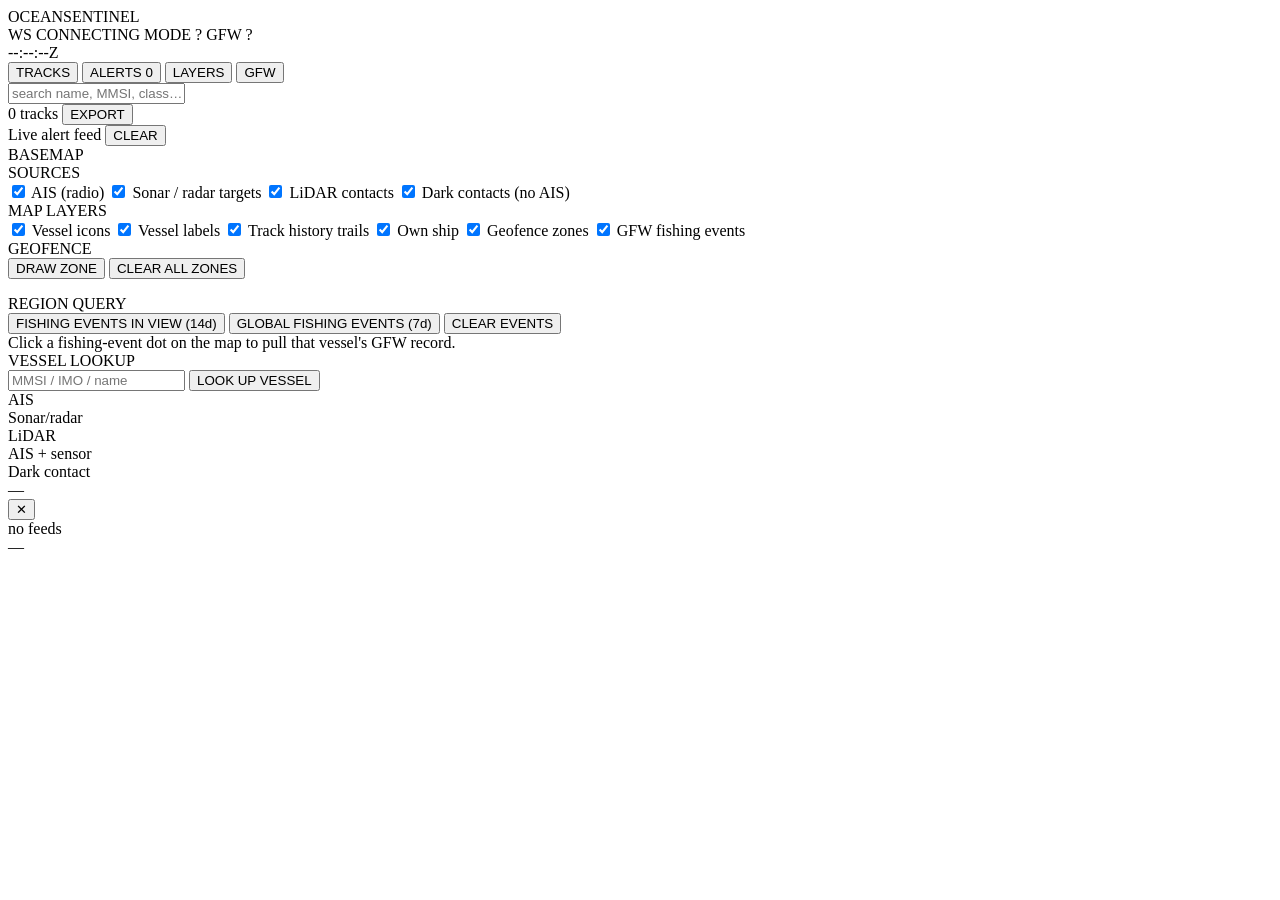
==== ui/index.html @ d88bd68f "feat: OceanSentinel — live maritime domain awareness Single-binary Rust app (tokio + axum + MapLibre" ====
<!doctype html>
<html lang="en">
<head>
<meta charset="utf-8" />
<meta name="viewport" content="width=device-width, initial-scale=1" />
<title>OceanSentinel — Live Maritime Domain Awareness</title>
<link rel="stylesheet" href="/vendor/maplibre-gl.css" />
<link rel="stylesheet" href="/style.css" />
</head>
<body>
<div id="app">
  <header id="topbar">
    <div class="brand"><span class="radar"></span> OCEANSENTINEL <span class="ver" id="ver"></span></div>
    <div class="chips">
      <span class="chip" id="chip-ws">WS CONNECTING</span>
      <span class="chip" id="chip-mode">MODE ?</span>
      <span class="chip" id="chip-gfw">GFW ?</span>
    </div>
    <div class="clock" id="clock">--:--:--Z</div>
  </header>

  <aside id="sidebar">
    <nav class="tabs">
      <button class="tab active" data-tab="tracks">TRACKS</button>
      <button class="tab" data-tab="alerts">ALERTS <span class="badge" id="alert-badge">0</span></button>
      <button class="tab" data-tab="layers">LAYERS</button>
      <button class="tab" data-tab="gfw">GFW</button>
    </nav>

    <section class="panel active" id="panel-tracks">
      <input id="search" placeholder="search name, MMSI, class…" autocomplete="off" />
      <div class="filters" id="filters"></div>
      <div class="list-head">
        <span id="track-count">0 tracks</span>
        <button class="btn tiny ghost" id="export-geojson">EXPORT</button>
      </div>
      <div class="list" id="track-list"></div>
    </section>

    <section class="panel" id="panel-alerts">
      <div class="list-head">
        <span>Live alert feed</span>
        <button class="btn tiny ghost" id="clear-alerts">CLEAR</button>
      </div>
      <div class="list" id="alert-list"></div>
    </section>

    <section class="panel" id="panel-layers">
      <div class="field-group">
        <div class="group-title">BASEMAP</div>
        <div class="filters" id="basemap-row"></div>
      </div>
      <div class="field-group">
        <div class="group-title">SOURCES</div>
        <label class="check"><input type="checkbox" data-filter="ais" checked /> AIS (radio)</label>
        <label class="check"><input type="checkbox" data-filter="sonar" checked /> Sonar / radar targets</label>
        <label class="check"><input type="checkbox" data-filter="lidar" checked /> LiDAR contacts</label>
        <label class="check"><input type="checkbox" data-filter="dark" checked /> Dark contacts (no AIS)</label>
      </div>
      <div class="field-group">
        <div class="group-title">MAP LAYERS</div>
        <label class="check"><input type="checkbox" data-layer="tracks" checked /> Vessel icons</label>
        <label class="check"><input type="checkbox" data-layer="labels" checked /> Vessel labels</label>
        <label class="check"><input type="checkbox" data-layer="trails" checked /> Track history trails</label>
        <label class="check"><input type="checkbox" data-layer="own" checked /> Own ship</label>
        <label class="check"><input type="checkbox" data-layer="zones" checked /> Geofence zones</label>
        <label class="check"><input type="checkbox" data-layer="gfw" checked /> GFW fishing events</label>
      </div>
      <div class="field-group">
        <div class="group-title">GEOFENCE</div>
        <button class="btn" id="draw-zone">DRAW ZONE</button>
        <button class="btn ghost" id="clear-zones">CLEAR ALL ZONES</button>
        <div id="zone-list" class="mini-list"></div>
      </div>
    </section>

    <section class="panel" id="panel-gfw">
      <p class="hint" id="gfw-hint"></p>
      <div class="field-group">
        <div class="group-title">REGION QUERY</div>
        <button class="btn" id="gfw-query">FISHING EVENTS IN VIEW (14d)</button>
        <button class="btn" id="gfw-query-global">GLOBAL FISHING EVENTS (7d)</button>
        <button class="btn ghost" id="gfw-clear">CLEAR EVENTS</button>
        <div id="gfw-status" class="hint">Click a fishing-event dot on the map to pull that vessel's GFW record.</div>
      </div>
      <div class="field-group">
        <div class="group-title">VESSEL LOOKUP</div>
        <input id="gfw-lookup" placeholder="MMSI / IMO / name" autocomplete="off" />
        <button class="btn" id="gfw-lookup-btn">LOOK UP VESSEL</button>
      </div>
    </section>
  </aside>

  <main id="map"></main>

  <div id="legend">
    <div><i style="background:#22d3ee"></i> AIS</div>
    <div><i style="background:#fb923c"></i> Sonar/radar</div>
    <div><i style="background:#4ade80"></i> LiDAR</div>
    <div><i style="background:#f8fafc"></i> AIS + sensor</div>
    <div><i style="background:#ef4444"></i> Dark contact</div>
  </div>
  <div id="cursor-readout">—</div>
  <div id="banner" class="hidden"></div>

  <aside id="drawer" class="hidden">
    <button id="drawer-close" title="close">✕</button>
    <div id="drawer-body"></div>
  </aside>

  <footer id="statusbar">
    <div id="feeds">no feeds</div>
    <div id="stats">—</div>
  </footer>
</div>

<script src="/vendor/maplibre-gl.js"></script>
<script src="/app.js"></script>
</body>
</html>
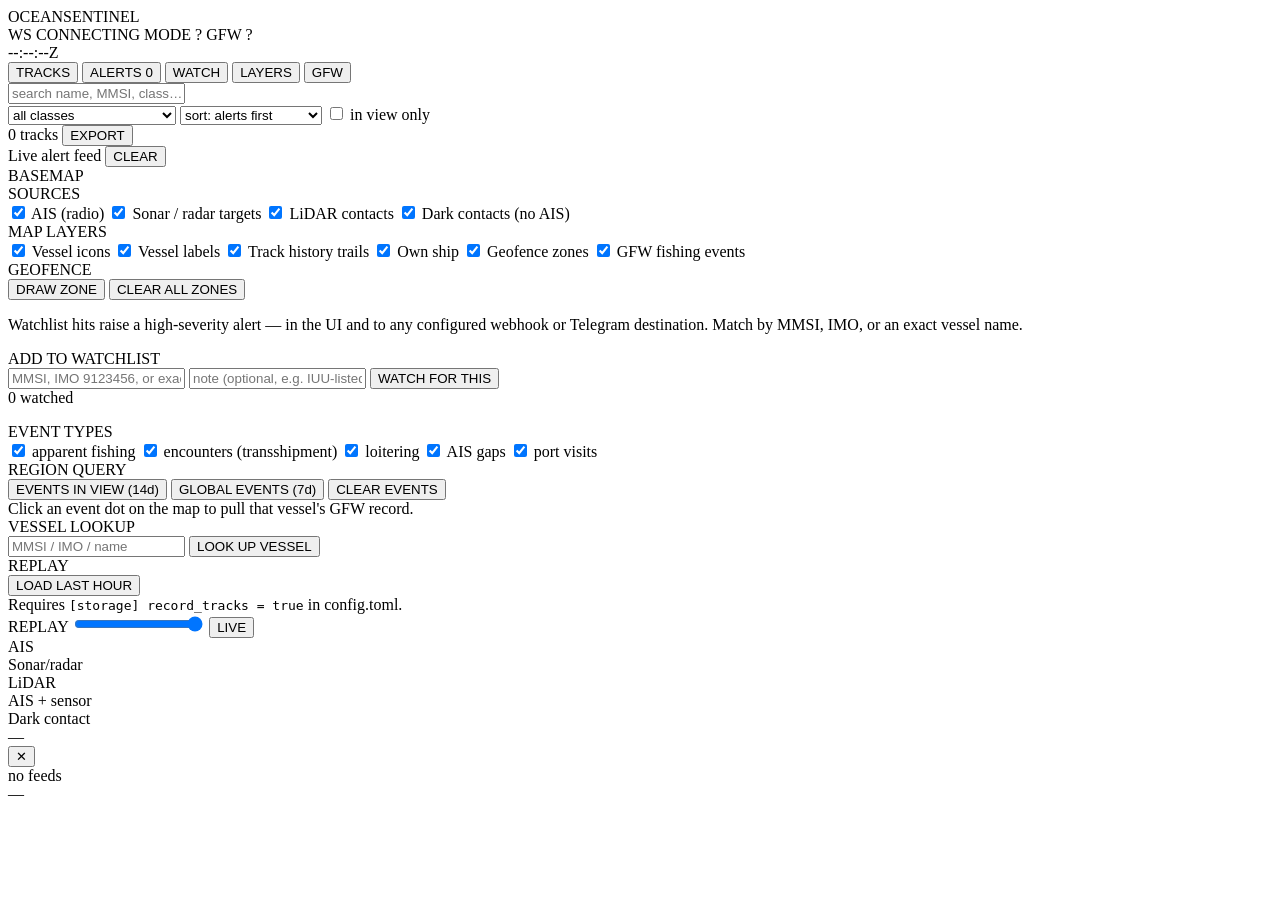
==== commit ca200a4a: "feat: watchlists, alert delivery, persistence, replay, auth, performance - watchlist: match live tra" ====
--- a/ui/index.html
+++ b/ui/index.html
@@ -23,6 +23,7 @@
     <nav class="tabs">
       <button class="tab active" data-tab="tracks">TRACKS</button>
       <button class="tab" data-tab="alerts">ALERTS <span class="badge" id="alert-badge">0</span></button>
+      <button class="tab" data-tab="watch">WATCH</button>
       <button class="tab" data-tab="layers">LAYERS</button>
       <button class="tab" data-tab="gfw">GFW</button>
     </nav>
@@ -30,6 +31,22 @@
     <section class="panel active" id="panel-tracks">
       <input id="search" placeholder="search name, MMSI, class…" autocomplete="off" />
       <div class="filters" id="filters"></div>
+      <div class="toolrow">
+        <select id="class-filter" title="filter by vessel class">
+          <option value="">all classes</option>
+          <option value="fishing">fishing / sailing</option>
+          <option value="cargo">cargo / tanker / tug</option>
+          <option value="passenger">passenger / patrol / SAR</option>
+          <option value="other">other / unknown</option>
+        </select>
+        <select id="sort-by" title="sort order">
+          <option value="dark">sort: alerts first</option>
+          <option value="distance">sort: nearest to view</option>
+          <option value="speed">sort: fastest</option>
+          <option value="name">sort: name</option>
+        </select>
+        <label class="check tiny-check"><input type="checkbox" id="in-view" /> in view only</label>
+      </div>
       <div class="list-head">
         <span id="track-count">0 tracks</span>
         <button class="btn tiny ghost" id="export-geojson">EXPORT</button>
@@ -74,24 +91,57 @@
       </div>
     </section>
 
+    <section class="panel" id="panel-watch">
+      <p class="hint">Watchlist hits raise a high-severity alert — in the UI and to any configured
+        webhook or Telegram destination. Match by MMSI, IMO, or an exact vessel name.</p>
+      <div class="field-group">
+        <div class="group-title">ADD TO WATCHLIST</div>
+        <input id="watch-input" placeholder="MMSI, IMO 9123456, or exact name" autocomplete="off" />
+        <input id="watch-note" placeholder="note (optional, e.g. IUU-listed)" autocomplete="off" />
+        <button class="btn" id="watch-add">WATCH FOR THIS</button>
+      </div>
+      <div class="list-head"><span id="watch-count">0 watched</span></div>
+      <div id="watch-list" class="mini-list"></div>
+    </section>
+
     <section class="panel" id="panel-gfw">
       <p class="hint" id="gfw-hint"></p>
       <div class="field-group">
+        <div class="group-title">EVENT TYPES</div>
+        <label class="check"><input type="checkbox" data-event="FISHING" checked /> apparent fishing</label>
+        <label class="check"><input type="checkbox" data-event="ENCOUNTER" checked /> encounters (transshipment)</label>
+        <label class="check"><input type="checkbox" data-event="LOITERING" checked /> loitering</label>
+        <label class="check"><input type="checkbox" data-event="GAP" checked /> AIS gaps</label>
+        <label class="check"><input type="checkbox" data-event="PORT_VISIT" checked /> port visits</label>
+        <div id="gfw-legend" class="feed-legend"></div>
+      </div>
+      <div class="field-group">
         <div class="group-title">REGION QUERY</div>
-        <button class="btn" id="gfw-query">FISHING EVENTS IN VIEW (14d)</button>
-        <button class="btn" id="gfw-query-global">GLOBAL FISHING EVENTS (7d)</button>
+        <button class="btn" id="gfw-query">EVENTS IN VIEW (14d)</button>
+        <button class="btn" id="gfw-query-global">GLOBAL EVENTS (7d)</button>
         <button class="btn ghost" id="gfw-clear">CLEAR EVENTS</button>
-        <div id="gfw-status" class="hint">Click a fishing-event dot on the map to pull that vessel's GFW record.</div>
+        <div id="gfw-status" class="hint">Click an event dot on the map to pull that vessel's GFW record.</div>
       </div>
       <div class="field-group">
         <div class="group-title">VESSEL LOOKUP</div>
         <input id="gfw-lookup" placeholder="MMSI / IMO / name" autocomplete="off" />
         <button class="btn" id="gfw-lookup-btn">LOOK UP VESSEL</button>
       </div>
+      <div class="field-group">
+        <div class="group-title">REPLAY</div>
+        <button class="btn ghost" id="replay-start">LOAD LAST HOUR</button>
+        <div class="hint">Requires <code>[storage] record_tracks = true</code> in config.toml.</div>
+      </div>
     </section>
   </aside>
 
   <main id="map"></main>
+
+  <div id="replaybar" class="hidden">
+    <span id="replay-label" class="mini">REPLAY</span>
+    <input type="range" id="replay-slider" min="0" max="100" value="100" step="1" />
+    <button class="btn tiny" id="replay-live">LIVE</button>
+  </div>
 
   <div id="legend">
     <div><i style="background:#22d3ee"></i> AIS</div>
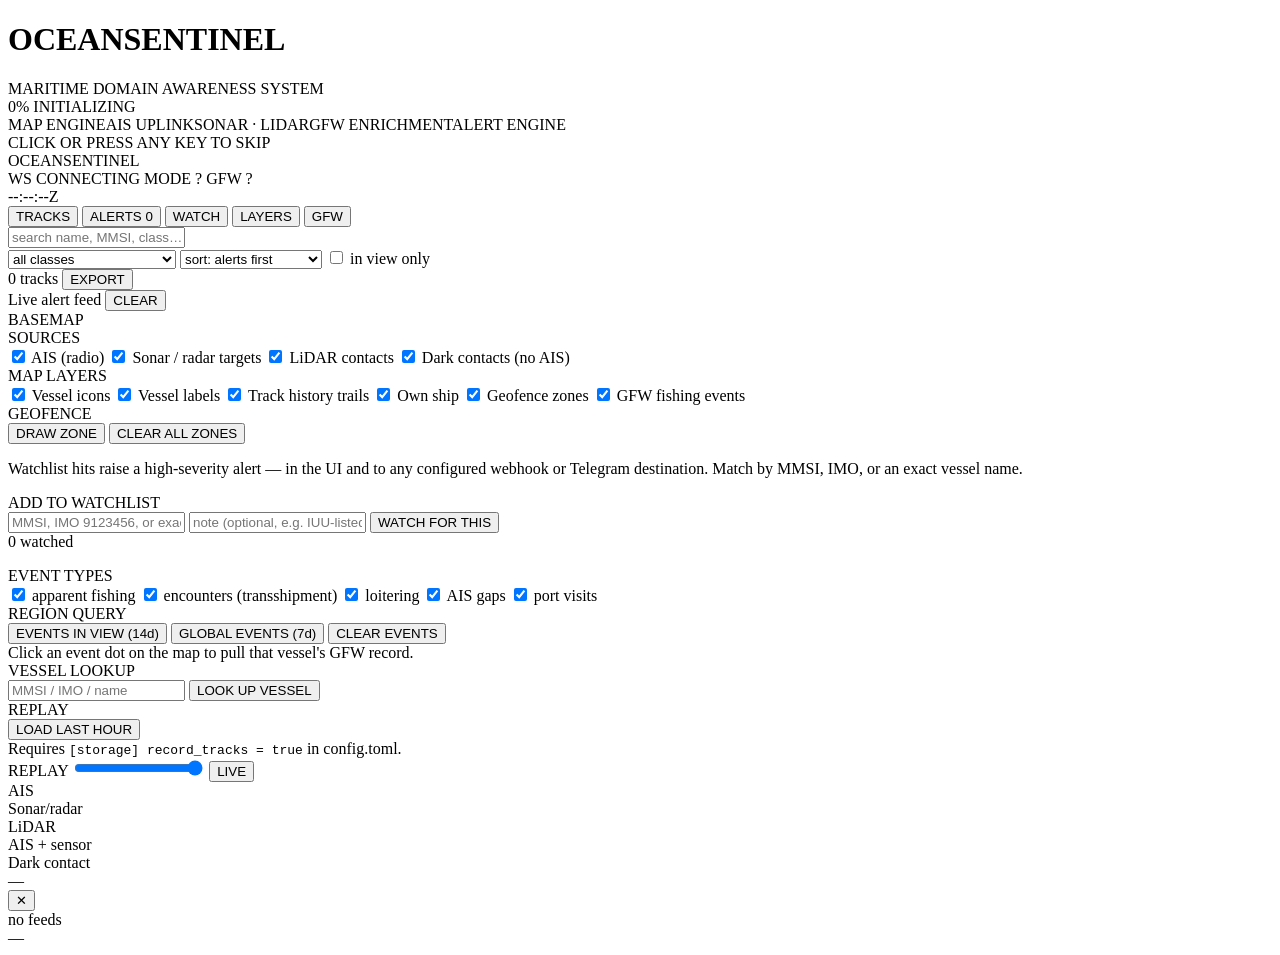
==== commit 82fed21a: "feat(ui): cinematic opening animation and loading bars Osiris-style boot sequence on page open: rada" ====
--- a/ui/index.html
+++ b/ui/index.html
@@ -8,6 +8,28 @@
 <link rel="stylesheet" href="/style.css" />
 </head>
 <body>
+<div id="page-progress"></div>
+
+<div id="boot" role="status" aria-label="loading">
+  <div class="boot-inner">
+    <div class="boot-radar">
+      <div class="boot-sweep"></div>
+      <i class="b1"></i><i class="b2"></i><i class="b3"></i>
+    </div>
+    <h1 class="boot-title">OCEANSENTINEL</h1>
+    <div class="boot-sub">MARITIME DOMAIN AWARENESS SYSTEM</div>
+    <div class="boot-bar"><div class="boot-fill" id="boot-fill"></div></div>
+    <div class="boot-row">
+      <span id="boot-pct">0%</span>
+      <span id="boot-status">INITIALIZING</span>
+    </div>
+    <div class="boot-chips">
+      <span>MAP ENGINE</span><span>AIS UPLINK</span><span>SONAR · LIDAR</span><span>GFW ENRICHMENT</span><span>ALERT ENGINE</span>
+    </div>
+    <div class="boot-skip">CLICK OR PRESS ANY KEY TO SKIP</div>
+  </div>
+</div>
+
 <div id="app">
   <header id="topbar">
     <div class="brand"><span class="radar"></span> OCEANSENTINEL <span class="ver" id="ver"></span></div>
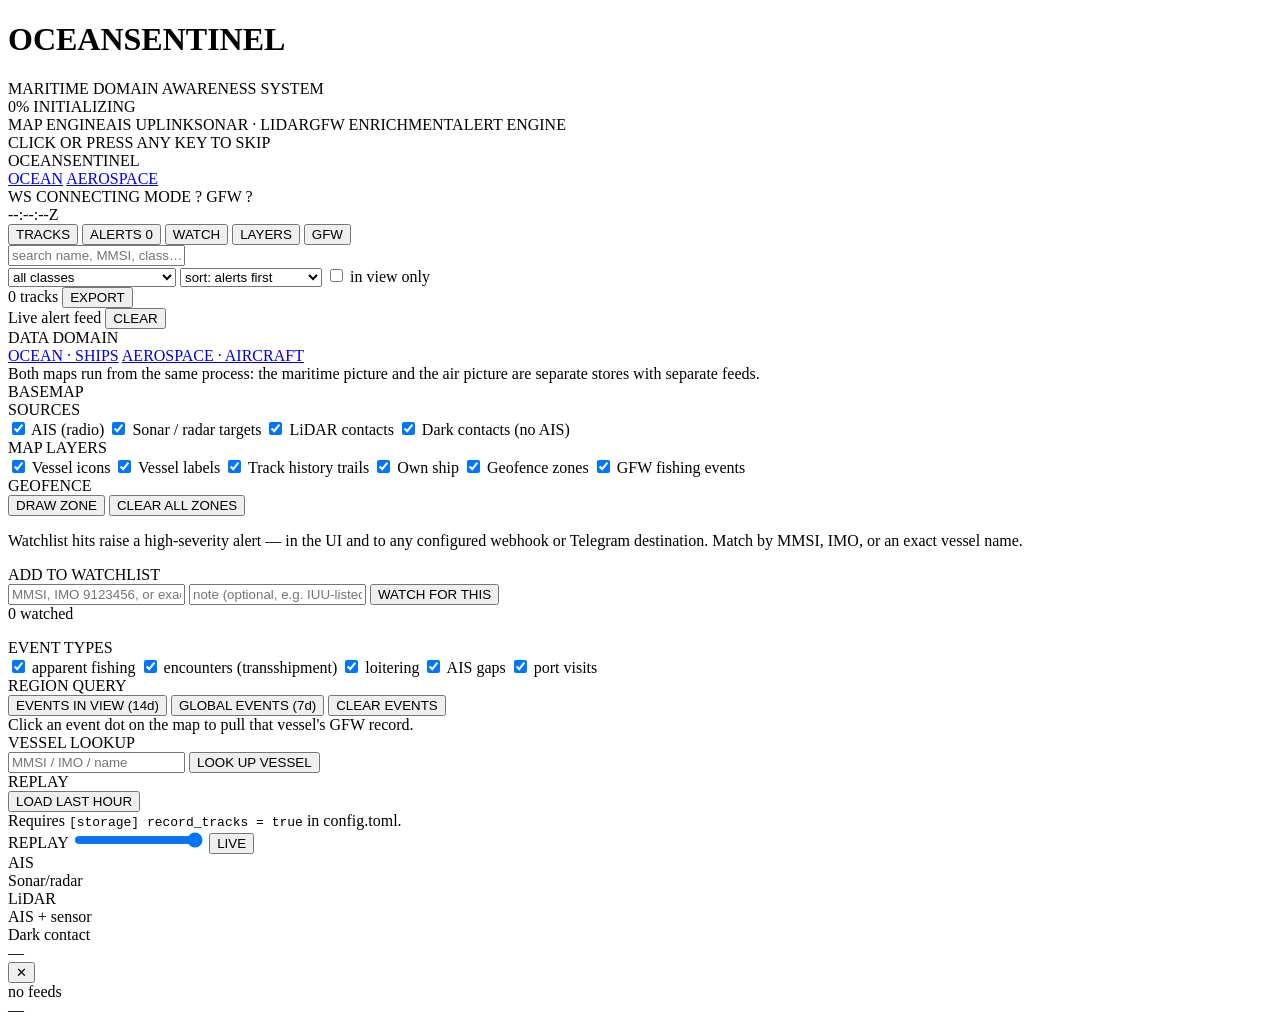
==== commit 0a5338e6: "feat(icarus): Project Icarus — a separate aerospace/ADS-B domain and UI Adds a second live map besid" ====
--- a/ui/index.html
+++ b/ui/index.html
@@ -33,6 +33,10 @@
 <div id="app">
   <header id="topbar">
     <div class="brand"><span class="radar"></span> OCEANSENTINEL <span class="ver" id="ver"></span></div>
+    <nav class="domain-switch" aria-label="data domain">
+      <a class="dom active" href="/" aria-current="page" title="OceanSentinel — live AIS, sonar and LiDAR maritime picture">OCEAN</a>
+      <a class="dom" href="/icarus" title="Project Icarus — live ADS-B aircraft picture">AEROSPACE</a>
+    </nav>
     <div class="chips">
       <span class="chip" id="chip-ws">WS CONNECTING</span>
       <span class="chip" id="chip-mode">MODE ?</span>
@@ -86,6 +90,15 @@
 
     <section class="panel" id="panel-layers">
       <div class="field-group">
+        <div class="group-title">DATA DOMAIN</div>
+        <nav class="domain-switch wide" aria-label="data domain">
+          <a class="dom active" href="/" aria-current="page">OCEAN · SHIPS</a>
+          <a class="dom" href="/icarus">AEROSPACE · AIRCRAFT</a>
+        </nav>
+        <div class="hint">Both maps run from the same process: the maritime picture and the air
+          picture are separate stores with separate feeds.</div>
+      </div>
+      <div class="field-group">
         <div class="group-title">BASEMAP</div>
         <div class="filters" id="basemap-row"></div>
       </div>
@@ -187,6 +200,7 @@
 </div>
 
 <script src="/vendor/maplibre-gl.js"></script>
+<script src="/basemaps.js"></script>
 <script src="/app.js"></script>
 </body>
 </html>
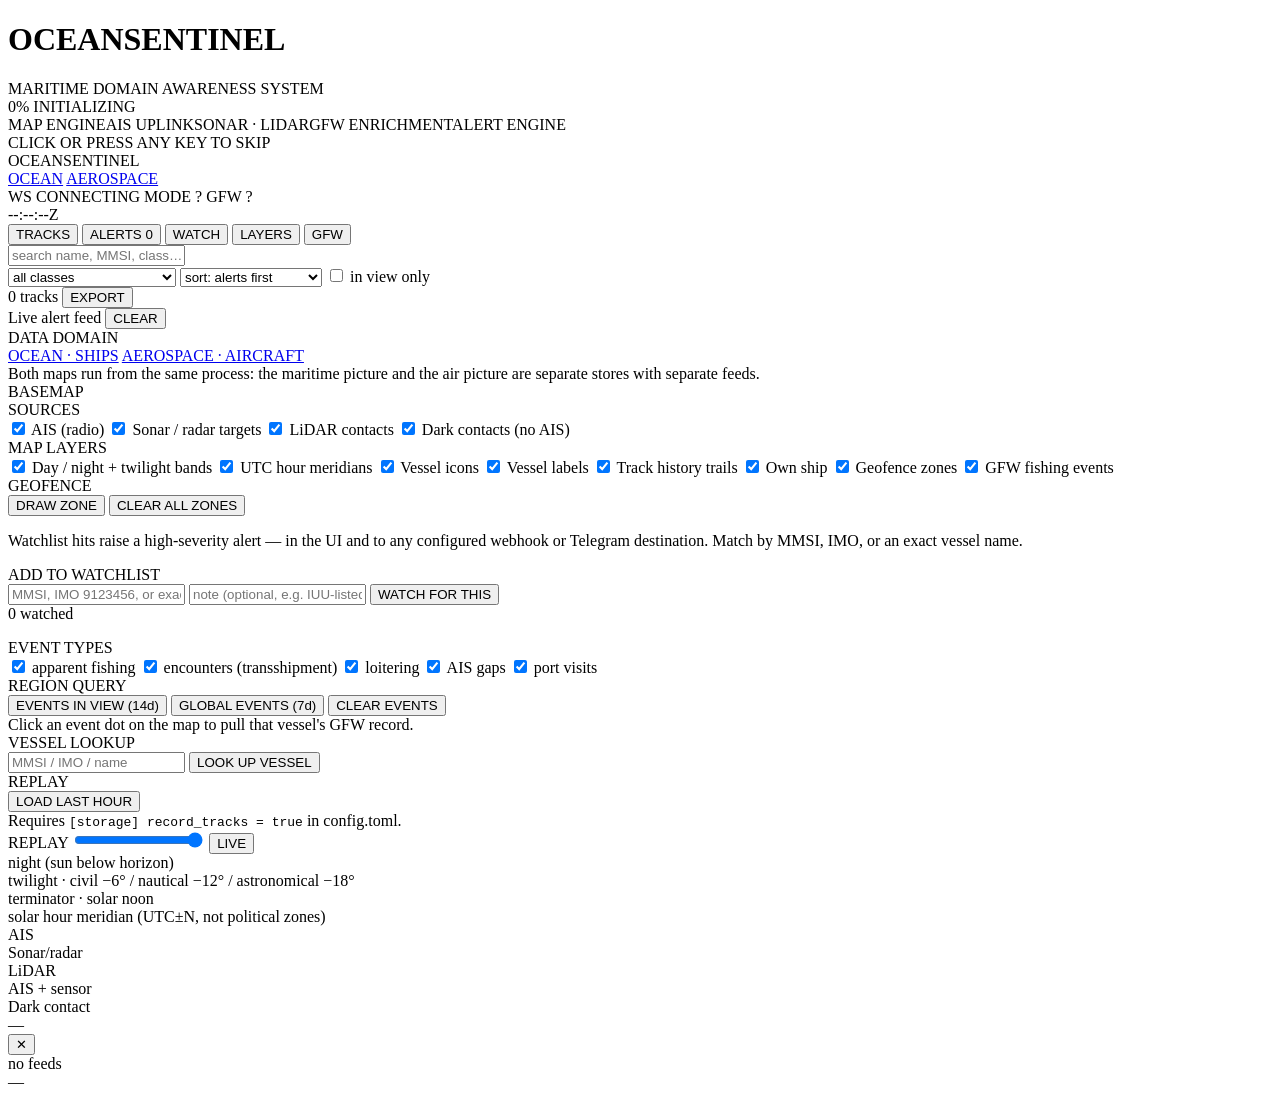
==== commit c2cf172f: "feat(ui): eclipse-style day/night overlay and UTC hour meridians on both maps Adds a solar terminato" ====
--- a/ui/index.html
+++ b/ui/index.html
@@ -111,6 +111,8 @@
       </div>
       <div class="field-group">
         <div class="group-title">MAP LAYERS</div>
+        <label class="check"><input type="checkbox" data-layer="night" checked /> Day / night + twilight bands</label>
+        <label class="check"><input type="checkbox" data-layer="meridians" checked /> UTC hour meridians</label>
         <label class="check"><input type="checkbox" data-layer="tracks" checked /> Vessel icons</label>
         <label class="check"><input type="checkbox" data-layer="labels" checked /> Vessel labels</label>
         <label class="check"><input type="checkbox" data-layer="trails" checked /> Track history trails</label>
@@ -179,6 +181,10 @@
   </div>
 
   <div id="legend">
+    <div><i style="background:#0e2148"></i> night (sun below horizon)</div>
+    <div><i style="background:#081226"></i> twilight · civil −6° / nautical −12° / astronomical −18°</div>
+    <div><i style="background:#facc15"></i> terminator · solar noon</div>
+    <div><i style="background:#94a3b8"></i> solar hour meridian (UTC±N, not political zones)</div>
     <div><i style="background:#22d3ee"></i> AIS</div>
     <div><i style="background:#fb923c"></i> Sonar/radar</div>
     <div><i style="background:#4ade80"></i> LiDAR</div>
@@ -201,6 +207,7 @@
 
 <script src="/vendor/maplibre-gl.js"></script>
 <script src="/basemaps.js"></script>
+<script src="/daylight.js"></script>
 <script src="/app.js"></script>
 </body>
 </html>
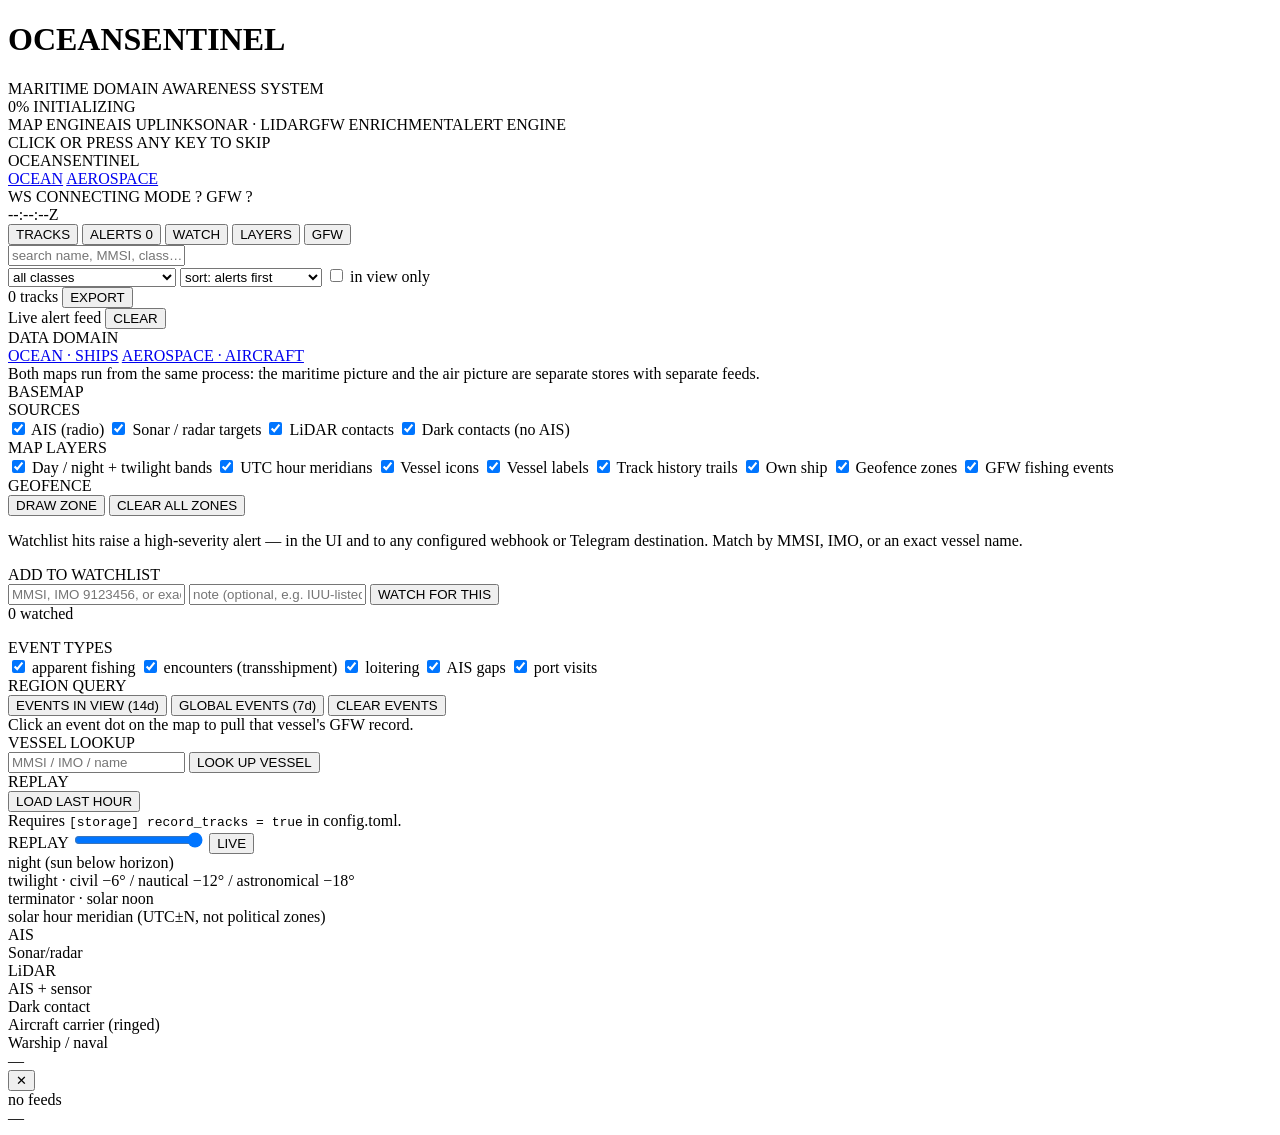
==== commit 633fcc4d: "feat: military attribution, airline data, and aircraft carriers across both maps Works through the d" ====
--- a/ui/index.html
+++ b/ui/index.html
@@ -63,6 +63,7 @@
           <option value="fishing">fishing / sailing</option>
           <option value="cargo">cargo / tanker / tug</option>
           <option value="passenger">passenger / patrol / SAR</option>
+          <option value="naval">naval / carrier</option>
           <option value="other">other / unknown</option>
         </select>
         <select id="sort-by" title="sort order">
@@ -190,6 +191,8 @@
     <div><i style="background:#4ade80"></i> LiDAR</div>
     <div><i style="background:#f8fafc"></i> AIS + sensor</div>
     <div><i style="background:#ef4444"></i> Dark contact</div>
+    <div><i style="background:#fbbf24"></i> Aircraft carrier (ringed)</div>
+    <div><i style="background:#93c5fd"></i> Warship / naval</div>
   </div>
   <div id="cursor-readout">—</div>
   <div id="banner" class="hidden"></div>
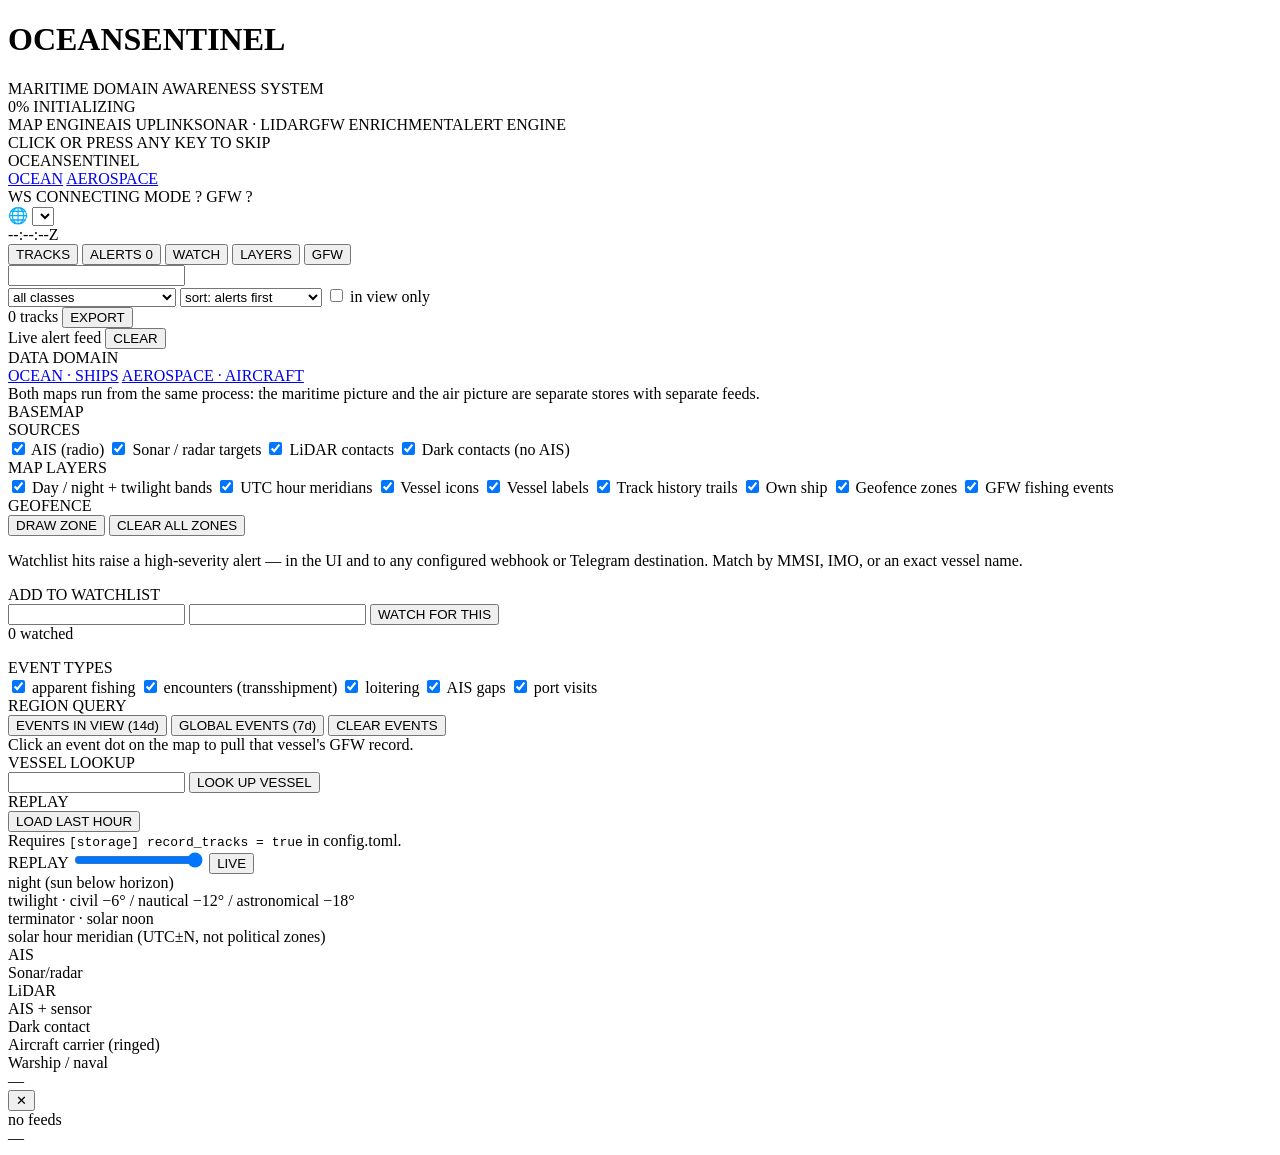
==== commit 7c03366b: "feat(ui): twelve interface languages on both maps, with RTL for Arabic A language selector in the to" ====
--- a/ui/index.html
+++ b/ui/index.html
@@ -34,97 +34,101 @@
   <header id="topbar">
     <div class="brand"><span class="radar"></span> OCEANSENTINEL <span class="ver" id="ver"></span></div>
     <nav class="domain-switch" aria-label="data domain">
-      <a class="dom active" href="/" aria-current="page" title="OceanSentinel — live AIS, sonar and LiDAR maritime picture">OCEAN</a>
-      <a class="dom" href="/icarus" title="Project Icarus — live ADS-B aircraft picture">AEROSPACE</a>
+      <a data-i18n="nav.ocean" class="dom active" href="/" aria-current="page" title="OceanSentinel — live AIS, sonar and LiDAR maritime picture">OCEAN</a>
+      <a data-i18n="nav.air" class="dom" href="/icarus" title="Project Icarus — live ADS-B aircraft picture">AEROSPACE</a>
     </nav>
     <div class="chips">
       <span class="chip" id="chip-ws">WS CONNECTING</span>
       <span class="chip" id="chip-mode">MODE ?</span>
       <span class="chip" id="chip-gfw">GFW ?</span>
     </div>
+        <label class="langpick" title="Language">
+      <span class="globe" aria-hidden="true">🌐</span>
+      <select id="lang" aria-label="Language"></select>
+    </label>
     <div class="clock" id="clock">--:--:--Z</div>
   </header>
 
   <aside id="sidebar">
     <nav class="tabs">
-      <button class="tab active" data-tab="tracks">TRACKS</button>
-      <button class="tab" data-tab="alerts">ALERTS <span class="badge" id="alert-badge">0</span></button>
-      <button class="tab" data-tab="watch">WATCH</button>
-      <button class="tab" data-tab="layers">LAYERS</button>
-      <button class="tab" data-tab="gfw">GFW</button>
+      <button data-i18n="tab.tracks" class="tab active" data-tab="tracks">TRACKS</button>
+      <button class="tab" data-tab="alerts"><span data-i18n="tab.alerts">ALERTS </span><span class="badge" id="alert-badge">0</span></button>
+      <button data-i18n="tab.watch" class="tab" data-tab="watch">WATCH</button>
+      <button data-i18n="tab.layers" class="tab" data-tab="layers">LAYERS</button>
+      <button data-i18n="tab.gfw" class="tab" data-tab="gfw">GFW</button>
     </nav>
 
     <section class="panel active" id="panel-tracks">
-      <input id="search" placeholder="search name, MMSI, class…" autocomplete="off" />
+      <input id="search" data-i18n-placeholder="search.ships" autocomplete="off" />
       <div class="filters" id="filters"></div>
       <div class="toolrow">
         <select id="class-filter" title="filter by vessel class">
-          <option value="">all classes</option>
-          <option value="fishing">fishing / sailing</option>
-          <option value="cargo">cargo / tanker / tug</option>
-          <option value="passenger">passenger / patrol / SAR</option>
-          <option value="naval">naval / carrier</option>
-          <option value="other">other / unknown</option>
+          <option data-i18n="class.any" value="">all classes</option>
+          <option data-i18n="class.fishing" value="fishing">fishing / sailing</option>
+          <option data-i18n="class.cargo" value="cargo">cargo / tanker / tug</option>
+          <option data-i18n="class.passenger" value="passenger">passenger / patrol / SAR</option>
+          <option data-i18n="class.naval" value="naval">naval / carrier</option>
+          <option data-i18n="class.other" value="other">other / unknown</option>
         </select>
         <select id="sort-by" title="sort order">
-          <option value="dark">sort: alerts first</option>
-          <option value="distance">sort: nearest to view</option>
-          <option value="speed">sort: fastest</option>
-          <option value="name">sort: name</option>
+          <option data-i18n="sort.alerts" value="dark">sort: alerts first</option>
+          <option data-i18n="sort.distance" value="distance">sort: nearest to view</option>
+          <option data-i18n="sort.speed" value="speed">sort: fastest</option>
+          <option data-i18n="sort.name" value="name">sort: name</option>
         </select>
-        <label class="check tiny-check"><input type="checkbox" id="in-view" /> in view only</label>
+        <label class="check tiny-check"><input type="checkbox" id="in-view" /><span data-i18n="inview"> in view only</span></label>
       </div>
       <div class="list-head">
         <span id="track-count">0 tracks</span>
-        <button class="btn tiny ghost" id="export-geojson">EXPORT</button>
+        <button data-i18n="export" class="btn tiny ghost" id="export-geojson">EXPORT</button>
       </div>
       <div class="list" id="track-list"></div>
     </section>
 
     <section class="panel" id="panel-alerts">
       <div class="list-head">
-        <span>Live alert feed</span>
-        <button class="btn tiny ghost" id="clear-alerts">CLEAR</button>
+        <span data-i18n="panel.alerts.ships">Live alert feed</span>
+        <button data-i18n="clear" class="btn tiny ghost" id="clear-alerts">CLEAR</button>
       </div>
       <div class="list" id="alert-list"></div>
     </section>
 
     <section class="panel" id="panel-layers">
       <div class="field-group">
-        <div class="group-title">DATA DOMAIN</div>
+        <div data-i18n="group.domain" class="group-title">DATA DOMAIN</div>
         <nav class="domain-switch wide" aria-label="data domain">
-          <a class="dom active" href="/" aria-current="page">OCEAN · SHIPS</a>
-          <a class="dom" href="/icarus">AEROSPACE · AIRCRAFT</a>
+          <a data-i18n="domain.ocean" class="dom active" href="/" aria-current="page">OCEAN · SHIPS</a>
+          <a data-i18n="domain.air" class="dom" href="/icarus">AEROSPACE · AIRCRAFT</a>
         </nav>
         <div class="hint">Both maps run from the same process: the maritime picture and the air
           picture are separate stores with separate feeds.</div>
       </div>
       <div class="field-group">
-        <div class="group-title">BASEMAP</div>
+        <div data-i18n="group.basemap" class="group-title">BASEMAP</div>
         <div class="filters" id="basemap-row"></div>
       </div>
       <div class="field-group">
-        <div class="group-title">SOURCES</div>
-        <label class="check"><input type="checkbox" data-filter="ais" checked /> AIS (radio)</label>
-        <label class="check"><input type="checkbox" data-filter="sonar" checked /> Sonar / radar targets</label>
-        <label class="check"><input type="checkbox" data-filter="lidar" checked /> LiDAR contacts</label>
-        <label class="check"><input type="checkbox" data-filter="dark" checked /> Dark contacts (no AIS)</label>
-      </div>
-      <div class="field-group">
-        <div class="group-title">MAP LAYERS</div>
-        <label class="check"><input type="checkbox" data-layer="night" checked /> Day / night + twilight bands</label>
-        <label class="check"><input type="checkbox" data-layer="meridians" checked /> UTC hour meridians</label>
-        <label class="check"><input type="checkbox" data-layer="tracks" checked /> Vessel icons</label>
-        <label class="check"><input type="checkbox" data-layer="labels" checked /> Vessel labels</label>
-        <label class="check"><input type="checkbox" data-layer="trails" checked /> Track history trails</label>
-        <label class="check"><input type="checkbox" data-layer="own" checked /> Own ship</label>
-        <label class="check"><input type="checkbox" data-layer="zones" checked /> Geofence zones</label>
-        <label class="check"><input type="checkbox" data-layer="gfw" checked /> GFW fishing events</label>
-      </div>
-      <div class="field-group">
-        <div class="group-title">GEOFENCE</div>
-        <button class="btn" id="draw-zone">DRAW ZONE</button>
-        <button class="btn ghost" id="clear-zones">CLEAR ALL ZONES</button>
+        <div data-i18n="group.sources" class="group-title">SOURCES</div>
+        <label class="check"><input type="checkbox" data-filter="ais" checked /><span data-i18n="src.ais"> AIS (radio)</span></label>
+        <label class="check"><input type="checkbox" data-filter="sonar" checked /><span data-i18n="src.sonar"> Sonar / radar targets</span></label>
+        <label class="check"><input type="checkbox" data-filter="lidar" checked /><span data-i18n="src.lidar"> LiDAR contacts</span></label>
+        <label class="check"><input type="checkbox" data-filter="dark" checked /><span data-i18n="src.dark"> Dark contacts (no AIS)</span></label>
+      </div>
+      <div class="field-group">
+        <div data-i18n="group.layers" class="group-title">MAP LAYERS</div>
+        <label class="check"><input type="checkbox" data-layer="night" checked /><span data-i18n="layer.night"> Day / night + twilight bands</span></label>
+        <label class="check"><input type="checkbox" data-layer="meridians" checked /><span data-i18n="layer.meridians"> UTC hour meridians</span></label>
+        <label class="check"><input type="checkbox" data-layer="tracks" checked /><span data-i18n="layer.vessels"> Vessel icons</span></label>
+        <label class="check"><input type="checkbox" data-layer="labels" checked /><span data-i18n="layer.labels"> Vessel labels</span></label>
+        <label class="check"><input type="checkbox" data-layer="trails" checked /><span data-i18n="layer.trails"> Track history trails</span></label>
+        <label class="check"><input type="checkbox" data-layer="own" checked /><span data-i18n="layer.own"> Own ship</span></label>
+        <label class="check"><input type="checkbox" data-layer="zones" checked /><span data-i18n="layer.zones"> Geofence zones</span></label>
+        <label class="check"><input type="checkbox" data-layer="gfw" checked /><span data-i18n="layer.gfw"> GFW fishing events</span></label>
+      </div>
+      <div class="field-group">
+        <div data-i18n="group.geofence" class="group-title">GEOFENCE</div>
+        <button data-i18n="btn.drawzone" class="btn" id="draw-zone">DRAW ZONE</button>
+        <button data-i18n="btn.clearzones" class="btn ghost" id="clear-zones">CLEAR ALL ZONES</button>
         <div id="zone-list" class="mini-list"></div>
       </div>
     </section>
@@ -133,10 +137,10 @@
       <p class="hint">Watchlist hits raise a high-severity alert — in the UI and to any configured
         webhook or Telegram destination. Match by MMSI, IMO, or an exact vessel name.</p>
       <div class="field-group">
-        <div class="group-title">ADD TO WATCHLIST</div>
-        <input id="watch-input" placeholder="MMSI, IMO 9123456, or exact name" autocomplete="off" />
-        <input id="watch-note" placeholder="note (optional, e.g. IUU-listed)" autocomplete="off" />
-        <button class="btn" id="watch-add">WATCH FOR THIS</button>
+        <div data-i18n="watch.add" class="group-title">ADD TO WATCHLIST</div>
+        <input id="watch-input" data-i18n-placeholder="watch.input.ships" autocomplete="off" />
+        <input id="watch-note" data-i18n-placeholder="watch.note" autocomplete="off" />
+        <button class="btn" id="watch-add" data-i18n="watch.button.ships">WATCH FOR THIS</button>
       </div>
       <div class="list-head"><span id="watch-count">0 watched</span></div>
       <div id="watch-list" class="mini-list"></div>
@@ -145,29 +149,29 @@
     <section class="panel" id="panel-gfw">
       <p class="hint" id="gfw-hint"></p>
       <div class="field-group">
-        <div class="group-title">EVENT TYPES</div>
-        <label class="check"><input type="checkbox" data-event="FISHING" checked /> apparent fishing</label>
-        <label class="check"><input type="checkbox" data-event="ENCOUNTER" checked /> encounters (transshipment)</label>
-        <label class="check"><input type="checkbox" data-event="LOITERING" checked /> loitering</label>
-        <label class="check"><input type="checkbox" data-event="GAP" checked /> AIS gaps</label>
-        <label class="check"><input type="checkbox" data-event="PORT_VISIT" checked /> port visits</label>
+        <div data-i18n="group.eventtypes" class="group-title">EVENT TYPES</div>
+        <label class="check"><input type="checkbox" data-event="FISHING" checked /><span data-i18n="gfw.fishing"> apparent fishing</span></label>
+        <label class="check"><input type="checkbox" data-event="ENCOUNTER" checked /><span data-i18n="gfw.encounter"> encounters (transshipment)</span></label>
+        <label class="check"><input type="checkbox" data-event="LOITERING" checked /><span data-i18n="gfw.loitering"> loitering</span></label>
+        <label class="check"><input type="checkbox" data-event="GAP" checked /><span data-i18n="gfw.gap"> AIS gaps</span></label>
+        <label class="check"><input type="checkbox" data-event="PORT_VISIT" checked /><span data-i18n="gfw.portvisit"> port visits</span></label>
         <div id="gfw-legend" class="feed-legend"></div>
       </div>
       <div class="field-group">
-        <div class="group-title">REGION QUERY</div>
-        <button class="btn" id="gfw-query">EVENTS IN VIEW (14d)</button>
-        <button class="btn" id="gfw-query-global">GLOBAL EVENTS (7d)</button>
-        <button class="btn ghost" id="gfw-clear">CLEAR EVENTS</button>
+        <div data-i18n="group.regionquery" class="group-title">REGION QUERY</div>
+        <button data-i18n="gfw.query.view" class="btn" id="gfw-query">EVENTS IN VIEW (14d)</button>
+        <button data-i18n="gfw.query.global" class="btn" id="gfw-query-global">GLOBAL EVENTS (7d)</button>
+        <button data-i18n="gfw.clear" class="btn ghost" id="gfw-clear">CLEAR EVENTS</button>
         <div id="gfw-status" class="hint">Click an event dot on the map to pull that vessel's GFW record.</div>
       </div>
       <div class="field-group">
-        <div class="group-title">VESSEL LOOKUP</div>
-        <input id="gfw-lookup" placeholder="MMSI / IMO / name" autocomplete="off" />
-        <button class="btn" id="gfw-lookup-btn">LOOK UP VESSEL</button>
-      </div>
-      <div class="field-group">
-        <div class="group-title">REPLAY</div>
-        <button class="btn ghost" id="replay-start">LOAD LAST HOUR</button>
+        <div data-i18n="group.lookup" class="group-title">VESSEL LOOKUP</div>
+        <input id="gfw-lookup" data-i18n-placeholder="gfw.lookup" autocomplete="off" />
+        <button data-i18n="gfw.lookup.btn" class="btn" id="gfw-lookup-btn">LOOK UP VESSEL</button>
+      </div>
+      <div class="field-group">
+        <div data-i18n="group.replay" class="group-title">REPLAY</div>
+        <button data-i18n="gfw.replay.load" class="btn ghost" id="replay-start">LOAD LAST HOUR</button>
         <div class="hint">Requires <code>[storage] record_tracks = true</code> in config.toml.</div>
       </div>
     </section>
@@ -182,17 +186,17 @@
   </div>
 
   <div id="legend">
-    <div><i style="background:#0e2148"></i> night (sun below horizon)</div>
-    <div><i style="background:#081226"></i> twilight · civil −6° / nautical −12° / astronomical −18°</div>
-    <div><i style="background:#facc15"></i> terminator · solar noon</div>
-    <div><i style="background:#94a3b8"></i> solar hour meridian (UTC±N, not political zones)</div>
-    <div><i style="background:#22d3ee"></i> AIS</div>
-    <div><i style="background:#fb923c"></i> Sonar/radar</div>
-    <div><i style="background:#4ade80"></i> LiDAR</div>
-    <div><i style="background:#f8fafc"></i> AIS + sensor</div>
-    <div><i style="background:#ef4444"></i> Dark contact</div>
-    <div><i style="background:#fbbf24"></i> Aircraft carrier (ringed)</div>
-    <div><i style="background:#93c5fd"></i> Warship / naval</div>
+    <div><i style="background:#0e2148"></i><span data-i18n="leg.night"> night (sun below horizon)</span></div>
+    <div><i style="background:#081226"></i><span data-i18n="leg.twilight"> twilight · civil −6° / nautical −12° / astronomical −18°</span></div>
+    <div><i style="background:#facc15"></i><span data-i18n="leg.terminator"> terminator · solar noon</span></div>
+    <div><i style="background:#94a3b8"></i><span data-i18n="leg.meridian"> solar hour meridian (UTC±N, not political zones)</span></div>
+    <div><i style="background:#22d3ee"></i><span data-i18n="leg.ais"> AIS</span></div>
+    <div><i style="background:#fb923c"></i><span data-i18n="leg.sonar"> Sonar/radar</span></div>
+    <div><i style="background:#4ade80"></i><span data-i18n="leg.lidar"> LiDAR</span></div>
+    <div><i style="background:#f8fafc"></i><span data-i18n="leg.fused"> AIS + sensor</span></div>
+    <div><i style="background:#ef4444"></i><span data-i18n="leg.dark"> Dark contact</span></div>
+    <div><i style="background:#fbbf24"></i><span data-i18n="leg.carrier"> Aircraft carrier (ringed)</span></div>
+    <div><i style="background:#93c5fd"></i><span data-i18n="leg.naval"> Warship / naval</span></div>
   </div>
   <div id="cursor-readout">—</div>
   <div id="banner" class="hidden"></div>
@@ -203,13 +207,25 @@
   </aside>
 
   <footer id="statusbar">
-    <div id="feeds">no feeds</div>
+    <div data-i18n="no.feeds" id="feeds">no feeds</div>
     <div id="stats">—</div>
   </footer>
 </div>
 
 <script src="/vendor/maplibre-gl.js"></script>
 <script src="/basemaps.js"></script>
+<script src="/i18n.js"></script>
+<script src="/lang/es.js"></script>
+<script src="/lang/fr.js"></script>
+<script src="/lang/de.js"></script>
+<script src="/lang/pt.js"></script>
+<script src="/lang/it.js"></script>
+<script src="/lang/ru.js"></script>
+<script src="/lang/tr.js"></script>
+<script src="/lang/zh.js"></script>
+<script src="/lang/ja.js"></script>
+<script src="/lang/hi.js"></script>
+<script src="/lang/ar.js"></script>
 <script src="/daylight.js"></script>
 <script src="/app.js"></script>
 </body>
